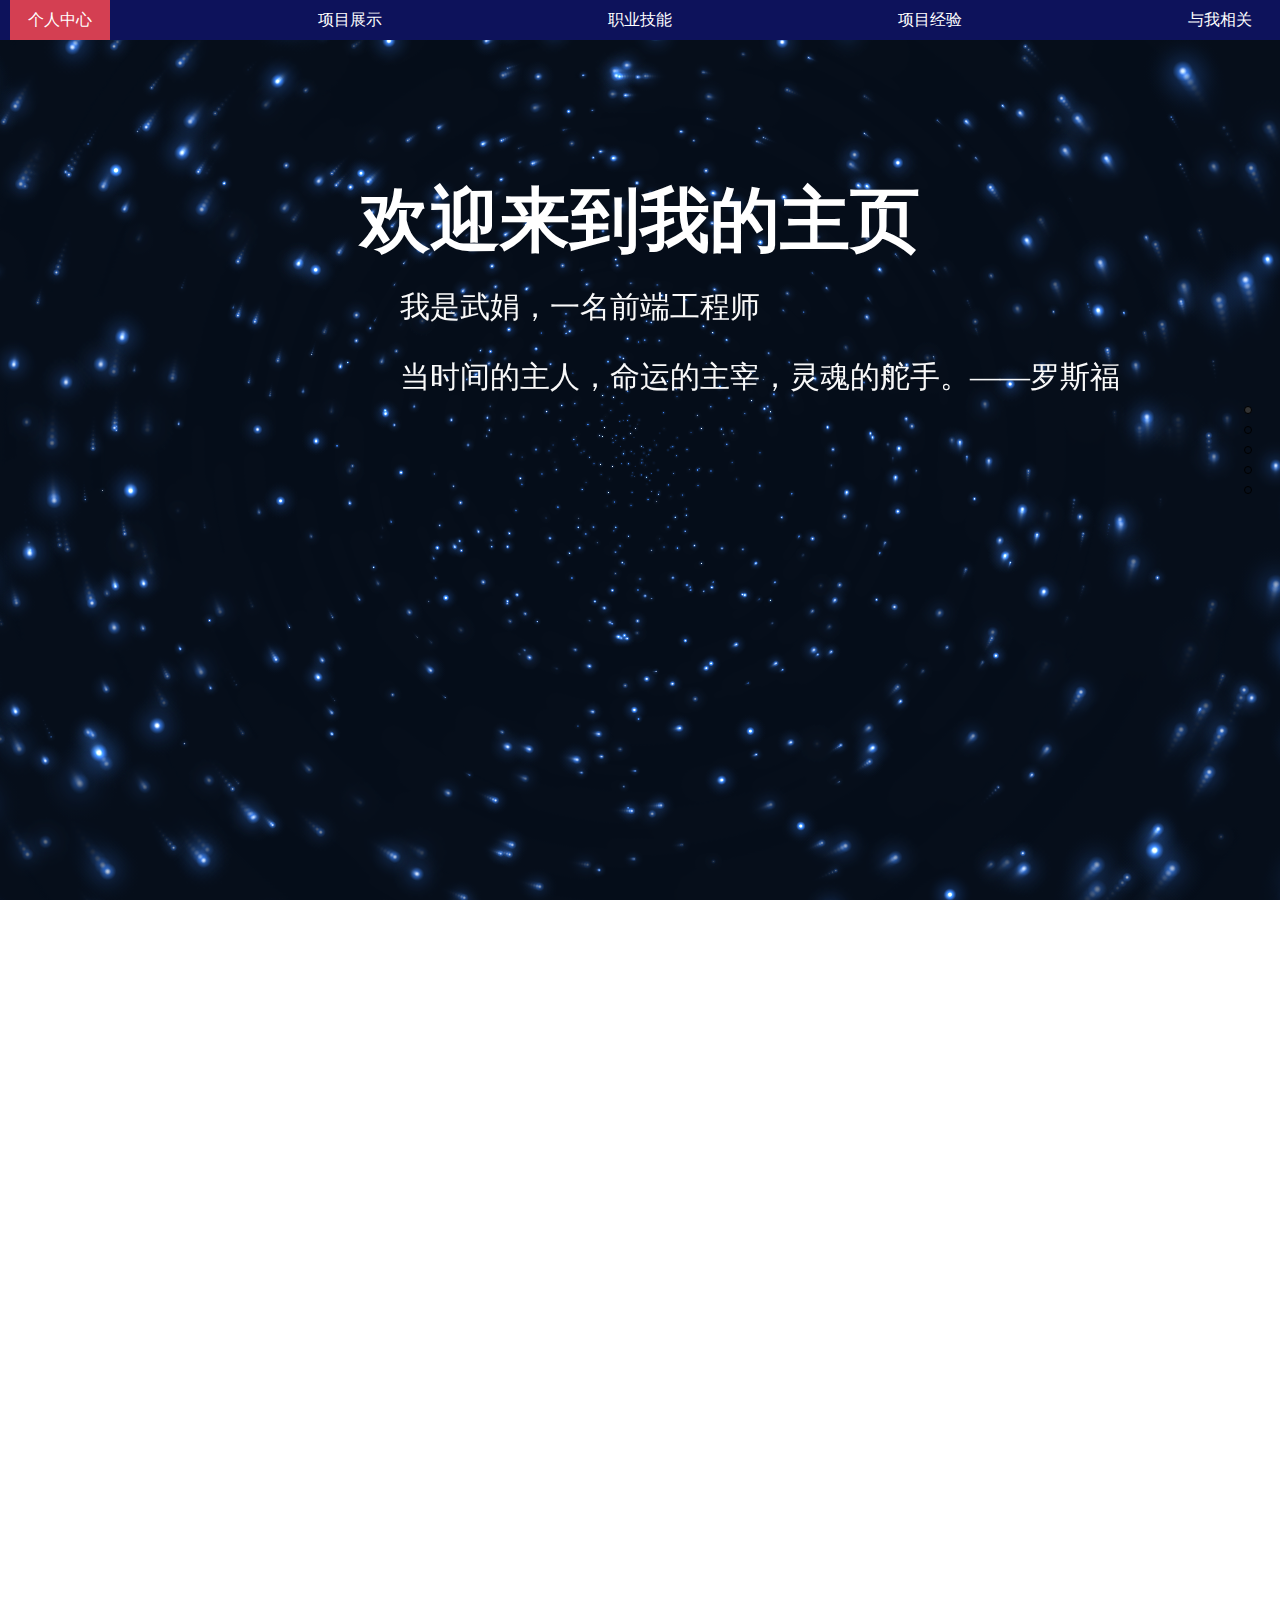
==== geren.html @ acf9989c "111" ====
<!doctype html>
<html lang="en">
<head>
    <meta charset="UTF-8">
    <meta name="viewport"
          content="width=device-width, user-scalable=no, initial-scale=1.0, maximum-scale=1.0, minimum-scale=1.0">
    <meta http-equiv="X-UA-Compatible" content="ie=edge">
    <title>全屏滚动</title>
    <link rel="stylesheet" href="css/iconfont.css">
    <link rel="stylesheet" href="css/my.css">
    <link rel="stylesheet" href="css/jquery.fullPage.css">
    <link rel="stylesheet" href="css/chajian.css">

    <style>
        iframe{
            width: 90%;
            height: 90%;
            overflow: hidden;
            position: absolute;
            top:0;
            left:0;
            right:0;
            bottom:0;
            margin:auto;
        }
    </style>
</head>
<body>
<div class="main">
    <div id="menu">
        <ul>
            <li><a href="#p1" data-menuanchor="p1">个人中心</a></li>
            <li><a href="#p2" data-menuanchor="p2">项目展示</a></li>
            <li><a href="#p3" data-menuanchor="p3">职业技能</a></li>
            <li><a href="#p4" data-menuanchor="p4">项目经验</a></li>
            <li><a href="#p5" data-menuanchor="p5">与我相关</a></li>
        </ul>
    </div>
    <div class="section one" id="oooo">
        <section>
            <div class="header" id="demo">
                <div class="canvaszz"></div>
                <canvas id="canvas"></canvas>
            </div>
        </section>
        <ul>
            <li><h3> 欢迎来到我的主页</h3></li>
            <li><p class="title1">我是武娟，一名前端工程师</p></li>
            <li><p class="title2">当时间的主人，命运的主宰，灵魂的舵手。——罗斯福</p></li>
        </ul>
    </div>
    <!--------------2-------------->
    <div class="section two">
        <iframe src="animate/donghua.html" frameborder="0"></iframe>
    </div>

    <!-----------------3---------------->
    <div class="section three">
        <div class="img-box">
            <img src="img/section1.jpg" alt="">
        </div>
        <div class="three1">
            <p>pc端<br>        熟练使用 Html5Css3JavaScript，能够合理完成web端或者移动端页面的编写和维护，思路清晰，结构完整，易于维护和持久化开发，能处理主流浏览器兼容问题。熟练使用原生js,了解js面向对象原理，闭包以及原型结构，能够合理利用面向对象以及模块化开发,并且能适当完成框架封装。<br>熟练使用jQuery，并能完成相关项目。<br>熟悉animationfullpagejquery-uitemplate lazyload jQeasingmasonry等实用插件的应用,轮播图，tab栏，瀑布流，延迟加载，全屏滚动等等常用功能的实现。掌握Ajax交互原理，根据后台接口能够合理完成前后台交互，数据的增删改查。
            </p>
        </div>
        <div class="three2">
            <p>移动端<br>        熟练使用zepto.js，Frozen ui，Amaze ui等移动框架进行移动页面的开发<br>掌握移动端编程，会基于流式布局以及响应式布局 开发基于移动端的页面。<br>熟练使用Bootstrap框架以及轻量级框架zepto的使用。
            </p>
        </div>
        <div class="three3">
            <p>其他<br>        掌握 angularJS 框架原理，可以完成无需刷新的单页面应用了解Node.js 的工作原理会使用npm、bower环境。
            </p>
        </div>
    </div>
    <!--------------------4------------------>
    <div class="section ">
        <div class="four-box">
            <ul class="four-inner">
                <li class="tv1">
                    <div class="pc-box"><img src="img/four.png" alt=""></div>
                    <div class="four-txt">Proin gravida nibh vel velit auctor aliquet.Aenean sollicitudin, lorem quisbibendum
                    </div>
                </li>
                <li class="tv2">
                    <div class="pc-box"><img src="img/four.png" alt=""></div>
                    <div class="four-txt">Proin gravida nibh vel velit auctor aliquet.Aenean sollicitudin, lorem quisbibendum
                    </div>
                </li>
                <li class="tv3">
                    <div class="pc-box"><img src="img/four.png" alt=""></div>
                    <div class="four-txt">Proin gravida nibh vel velit auctor aliquet.Aenean sollicitudin, lorem quisbibendum
                    </div>
                </li>
                <li class="tv4">
                    <div class="pc-box"><img src="img/four.png" alt=""></div>
                    <div class="four-txt">Proin gravida nibh vel velit auctor aliquet.Aenean sollicitudin, lorem quisbibendum
                    </div>
                </li>
            </ul>
        </div>
    </div>
    <!--------------------5------------------>
    <div class="section ">
        <div class="five-box">
            <div class="five-left">
                <p>CONTACT ME</p>
                <p class="mail"><span class="iconfont myicon">&#xe600;</span>18234119837</p>
                <p class="mail"><span class="iconfont myicon">&#xe614;</span>邮箱namewj0813@163.com </p>
                <p class="mail"><span class="iconfont myicon ">&#xe6bb;</span>地址:山西省太原市</p>
            </div>
            <div class="five-right">
                <input type="text" placeholder="Your Name" class="five-right-txt">
                <input type="text" placeholder="Your Email" class="five-right-txt">
                <textarea name="" placeholder="Your Message" cols="30" rows="10" class="five-right-txtmess"></textarea>
                <div>SEND ME</div>
            </div>
        </div>
        <div class="five-mask"></div>

    </div>
</div>
</body>
<script src="js/jquery.min.js"></script>
<script src="js/jquery.fullpage.js"></script>
<script src="js/chajian.js"></script>

<!--<script src="js/PicCarousel.js"></script>-->
<script src="js/my.js"></script>


<script type="text/javascript">
    window.addEventListener('load', function () {
        var carousels = document.querySelectorAll('.carousel');
        for (var i = 0; i < carousels.length; i++) {
            carousel(carousels[i]);
        }
    });
    function carousel(root) {
        var figure = root.querySelector('figure'),
                nav = root.querySelector('nav'),
                images = figure.children,
                n = images.length,
                gap = root.dataset.gap || 0,
                bfc = 'bfc' in root.dataset,
                theta = 2 * Math.PI / n,
                currImage = 0;

        setupCarousel(n, parseFloat(getComputedStyle(images[0]).width));
        window.addEventListener('resize', function () {
            setupCarousel(n, parseFloat(getComputedStyle(images[0]).width));
        });
        setupNavigation();
        function setupCarousel(n, s) {
            var apothem = s / (2 * Math.tan(Math.PI / n));

            figure.style.transformOrigin = '50% 50% ' + -apothem + 'px';

            for (var i = 0; i < n; i++) {
                images[i].style.padding = gap + 'px';
            }for (i = 1; i < n; i++) {
                images[i].style.transformOrigin = '50% 50% ' + -apothem + 'px';
                images[i].style.transform = 'rotateY(' + i * theta + 'rad)';
            }
            if (bfc) for (i = 0; i < n; i++) {
                images[i].style.backfaceVisibility = 'hidden';
            }rotateCarousel(currImage);
        }
        function setupNavigation() {
            nav.addEventListener('click', onClick, true);
            function onClick(e) {
                e.stopPropagation();
                var t = e.target;
                if (t.tagName.toUpperCase() != 'BUTTON') return;

                if (t.classList.contains('next')) {
                    currImage++;
                } else {
                    currImage--;
                }
                rotateCarousel(currImage);
            }
        }
        function rotateCarousel(imageIndex) {
            figure.style.transform = 'rotateY(' + imageIndex * -theta + 'rad)';
        }
    }
</script>

</html>
---- css/iconfont.css ----
@font-face {font-family: "iconfont";
  src: url('../font/iconfont.eot?t=1510218967357'); /* IE9*/
  src: url('../font/iconfont.eot?t=1510218967357#iefix') format('embedded-opentype'), /* IE6-IE8 */
  url('[data-uri]') format('woff'),
  url('../font/iconfont.ttf?t=1510218967357') format('truetype'), /* chrome, firefox, opera, Safari, Android, iOS 4.2+*/
  url('../font/iconfont.svg?t=1510218967357#iconfont') format('svg'); /* iOS 4.1- */
}

.iconfont {
  font-family:"iconfont" !important;
  font-size:16px;
  font-style:normal;
  -webkit-font-smoothing: antialiased;
  -moz-osx-font-smoothing: grayscale;
}

.icon-dizhi:before { content: "\e6bb"; }

.icon-dianhua:before { content: "\e600"; }

.icon-youxiang:before { content: "\e614"; }
---- css/my.css ----
*{
    padding:0;
    margin:0;
    list-style: none;
    box-sizing: border-box;
}
div.section {
    font-size: 60px;
}
#menu {
    width: 100%;
    height: 40px;
    position: fixed;
    left: 0;
    top: 0;
    z-index: 99;
    background: rgb(13, 18, 91);
}
#menu ul {
    width: 1260px;
    margin: 0 auto;
    display: flex;
    justify-content: space-between;
}
#menu ul li {
    line-height: 40px;
    text-align: center;
    width: 100px;
}
#menu ul li a {
    color: white;
    width: 100%;
    height: 100%;
    display: block;
    text-decoration-line: none;
}
#menu ul li a.active {
    background: #D43F52;
}
.one {
    text-align: center;
    font-size: 30px;
    padding-top: 240px;
    position: relative;
}
.mask{
    width: 100%;
    height: 100%;
    background: rgba(0,0,0,0.6);
    position: absolute;
    top:0;
    left:0;
}
.one ul {
    width: 1200px;
    height: 600px;
    border: 3px solid black;
    margin: 0 auto;
    z-index: 999;
}
h3 {
    position: absolute;
    top:180px;
    left: 0;
    right: 0;
    color: white;
    z-index: 999;
}
@keyframes scal {
    0% {
        opacity: 0;
        animation-delay: 1s;
    }
    100% {
        opacity: 1;
    }
}
@keyframes h3out {
    0% {
        opacity: 1;
        /*animation-delay: 1s;*/
    }
    100% {
        opacity: 0;
    }
}
.h3in{
    animation: scal 2s linear;
}
.h3out{
    animation: h3out 2s linear;
}

.one ul li p {
    position: absolute;
    top:0;
    left: 0;
    color: #f9f9f9;
    z-index: 999;
    font-size: 30px;
    /*animation: scal 2s ease-in;*/
}
.one ul li p.title1{
    top: 230px;
    margin-left:400px;
    margin-top:60px;
}
.one ul li p.title2{
    top: 300px;
    margin-left:400px;
    margin-top:60px;
}
.one .image img {
    background-size: cover;
    width: 100%;
    height: 100%;
    position: absolute;
    left: 0;
    top: 0;
}
.two {
    position: relative;
}
.two .slide {
    position: relative;
}
.two .slide img{
    width: 1000px;
    height: 560px;
    position: absolute;
    left:0;
    right:0;
    bottom:0;
    top:0px;
    margin:auto;
}
/*---------3---------*/
section{
    width: 100%;
    height: 100%;
    position: absolute;
    left: 0;
    top:0;
}
.three {
    width: 100%;
    height: 100%;
}
.three img {
    position: absolute;
    top: 0;
    left: 0;
}
.three1 {
    width: 1000px;
    height:180px;
    /*background: rgba(0,0,0,0.5);*/
    color:#fff;
    position: absolute;
    left: 180px;
    top: 210px;
    margin-top: -100px;
    display: none;
    font-size: 14px;
    line-height: 26px;
}
.three2 {
    width: 1000px;
    height: 130px;
    /*background: rgba(0,0,0,0.5);*/
    color:#fff;
    position: absolute;
    right:190px;
    top: 395px;
    margin-top: -100px;
    display: none;
    font-size: 14px;
    line-height: 30px;
    display: none;
    animation-delay: 1s;
}
.three3 {
    width: 1000px;
    height: 100px;
    /*background: rgba(0,0,0,0.5);*/
    color:#fff;
    margin:0 auto;
    position: absolute;
    right: 190px;
    top:430px;
    font-size: 14px;
    line-height: 30px;
    display: none;
    padding:10px 20px;
}
@keyframes three3in {
    0%{
        transform: translate3d(0, 900px, 0);
    }100%{
        transform: translate3d(0, 0px, 0);
         }
}
.three3in{
    animation:three3in 2s cubic-bezier(0.250, 0.250, 0.205, 0.945);
    display: block;
}
@keyframes three3out {
    0%{
        transform: translate3d(0, 0px, 0);
    }100%{
        transform: translate3d(0, 900px, 0);
         }
}
.three3out{
    animation:three3out 2s cubic-bezier(0.250, 0.250, 0.205, 0.945);
    display: block;
}

.three1in {
    animation: leftin 2s cubic-bezier(0.420, 0.000, 0.315, 1.465);
    display: block;
}
.three1out{
     animation: leftout 1s cubic-bezier(0.420, 0.000, 0.315, 1.465);
     display: block;
 }
@keyframes leftout {
    from {
        transform: translate3d(0, 0, 0);
    }
    to {
        transform: translate3d(-300px, 0, 0);
    }
}
@keyframes leftin {
    from {
        transform: translate3d(-300px, 0, 0);
    }
    to {
        transform: translate3d(0, 0, 0);
    }
}
.three2in  {
    animation: rightin 2s cubic-bezier(0.420, 0.000, 0.315, 1.465) ;
    display: block;
}
@keyframes rightin {
    from {
        transform: translate3d(500px, 0, 0);
    }
    to {
        transform: translate3d(0, 0, 0);
    }
}
@keyframes rightout {
    from {
        transform: translate3d(0, 0, 0);
    }
    to {
        transform: translate3d(300px, 0, 0);
    }
}
.three2out  {
    animation: rightout 2s cubic-bezier(0.420, 0.000, 0.315, 1.465);
    display: block;
}
.three1 p ,.three2 p {
    margin: 10px 20px;
    white-space: pre-wrap;
}
/*-----------4----------*/
.four-box .img-box {
    width: 100%;
    height: 100%;
    position: absolute;
    left: 0;
    top: 0;
}
.four-box{
    width: 100%;
    height: 100%;
}
.four-inner{
    width: 1080px;
    height: 320px;
    margin:180px 0 0 120px;
    position: absolute;
    left: 0;
    top: 0;
    z-index: 100;
}
.four-inner li{
    width: 250px;
    height: 100%;
}
.tv1{
    position:absolute;
    top:0;
    left:0px;
}
.tv1in{
    animation:tv1 1.3s linear ;
}
.tv1out{
    animation:tv1out .5s linear ;
}
@keyframes tv1 {
    0%{
        transform:translate3d(-600px,0,0);
        opacity: 0;

    }100%{
        transform:translate3d(0,0,0);
        opacity: 1;
         }
}
@keyframes tv1out {
    0%{
        transform:translate3d(0,0,0);
        opacity: 1;

    }100%{
        transform:translate3d(-600px,0,0);
        opacity: 0;
     }
}
.tv2{
    position:absolute;
    top:0;
    left:280px;
}
.tv2in{
    animation:tv2 1s linear;
    /*transform-style:3d;*/
}.tv2out{
    animation:tv2out .5s linear;
}
@keyframes tv2 {
    0%{
        transform:translate3d(-400px,0,0);
        opacity: 0;

    }100%{
        transform:translate3d(0,0,0);
        opacity: 1;
    }
}
@keyframes tv2out {
    0%{
        transform:translate3d(0,0,0);
        opacity: 1;

    }100%{
        transform:translate3d(-400px,0,0);
        opacity: 0;
     }
}
.tv3{
    position:absolute;
    top:0;
    left:560px;
    /*transition-delay: 0.7s;*/
}
.tv3in{
    animation:tv3 1s linear;
}
.tv3out{
    animation:tv3out .5s linear;
}
@keyframes tv3 {
    0%{
        transform:translate3d(400px,0,0);
        opacity:0;
    }100%{
        transform:translate3d(0,0,0);
        opacity:1;
    }
}
@keyframes tv3out {
    0%{
        transform:translate3d(0,0,0);
        opacity:1;
    }100%{

             transform:translate3d(400px,0,0);
             opacity:0;
     }
}
.tv4{
    position:absolute;
    top:0;
    left:840px;
}
.tv4in{
    animation:tv4 1.3s linear;
}.tv4out{
    animation:tv4out .5s linear;
}
@keyframes tv4 {
    0%{
        transform:translate3d(600px,0,0);
        opacity:0;
    }100%{
         transform:translate3d(0,0,0);
         opacity:1;
     }
}
@keyframes tv4out {
    0%{
        transform:translate3d(0,0,0);
        opacity:1;

    }100%{
             transform:translate3d(600px,0,0);
             opacity:0;
     }
}
.pc-box{
    width:250px;
    height:200px;
    margin-bottom:50px;
}
.pc-box img{
    width: 100%;
    height: 100%;
}
.four-txt{
    width: 100%;
    line-height: 20px;
    text-align: center;
    font-size: 14px;
}


/*----------5----------*/
.five-box{
    width:1000px;
    margin:100px auto;
    z-index: 99;
    position: absolute;
    top:100px;
    left:0;
    right:0;
    bottom:0;
    margin:auto;
    height: 380px;
    overflow: hidden;
    display: flex;
    font-size: 18px;
    color:#fff;
}
.section:nth-child(5){
    background:url('../img/dipc1.jpg');
    background-size:cover;
    position: relative;
}
.five-mask{
    width: 100%;
    height: 100%;
    position: absolute;
    top:0;
    left:0;
    background: rgba(0, 0, 0, 0.5);
}

.five-left{
    width: 400px;
    height: 100%;
}
.five-right{
    width: 500px;
    height: 100%;
    margin-left: 100px;
}
.five-left p:nth-child(1){
    font-size: 24px;
    font-weight: bold;
    padding-bottom: 20px;
}
.five-left .mail{
    width: 100%;
    height: 50px;
    font-size: 16px;
    font-weight: 400;
    margin-bottom: 10px;
    line-height: 50px;
    color:#fff;

}
.five-right-txt{
    width: 100%;
    height: 50px;
    padding: 6px 12px;
    font-size: 14px;
    margin-bottom:20px;
    border:2px solid #999;
}
input,textarea{
    outline: none;
}
.five-right-txtmess{
    padding: 6px 12px;
    font-size: 14px;
    width: 100%;
    height: 112px;
    margin-bottom:20px;
    resize: none;
    border:2px solid #999;
}
.five-right div{
    width: 150px;
    height: 50px;
    margin:0 auto;
    border-radius: 18px;
    line-height: 50px;
    background: #D43F52;
    color: #ffffff;
    text-align: center;
    font-size: 16px;
    transition:all 1s;
}
.five-right div:hover{
    background: #fff;
    color:#D43F52;

}

.mail .myicon{
    font-size: 30px;
    font-weight: 300;
    color:#D43F52;
    margin-right: 14px;

}
section:nth-child(2){
    background: white;
}
---- css/chajian.css ----
/*! normalize.css v7.0.0 | MIT License | github.com/necolas/normalize.css */

/* Document
   ========================================================================== */

/**
 * 1. Correct the line height in all browsers.
 * 2. Prevent adjustments of font size after orientation changes in
 *    IE on Windows Phone and in iOS.
 */

html {
    line-height: 1.15; /* 1 */
    -ms-text-size-adjust: 100%; /* 2 */
    -webkit-text-size-adjust: 100%; /* 2 */
}

/* Sections
   ========================================================================== */

/**
 * Remove the margin in all browsers (opinionated).
 */

body {
    margin: 0;
}

/**
 * Add the correct display in IE 9-.
 */

article,
aside,
footer,
header,
nav,
section {
    display: block;
}

/**
 * Correct the font size and margin on `h1` elements within `section` and
 * `article` contexts in Chrome, Firefox, and Safari.
 */

h1 {
    font-size: 2em;
    margin: 0.67em 0;
}

/* Grouping content
   ========================================================================== */

/**
 * Add the correct display in IE 9-.
 * 1. Add the correct display in IE.
 */

figcaption,
figure,
main { /* 1 */
    display: block;
}

/**
 * Add the correct margin in IE 8.
 */

figure {
    margin: 1em 40px;
}

/**
 * 1. Add the correct box sizing in Firefox.
 * 2. Show the overflow in Edge and IE.
 */

hr {
    box-sizing: content-box; /* 1 */
    height: 0; /* 1 */
    overflow: visible; /* 2 */
}

/**
 * 1. Correct the inheritance and scaling of font size in all browsers.
 * 2. Correct the odd `em` font sizing in all browsers.
 */

pre {
    font-family: monospace, monospace; /* 1 */
    font-size: 1em; /* 2 */
}

/* Text-level semantics
   ========================================================================== */

/**
 * 1. Remove the gray background on active links in IE 10.
 * 2. Remove gaps in links underline in iOS 8+ and Safari 8+.
 */

a {
    background-color: transparent; /* 1 */
    -webkit-text-decoration-skip: objects; /* 2 */
}

/**
 * 1. Remove the bottom border in Chrome 57- and Firefox 39-.
 * 2. Add the correct text decoration in Chrome, Edge, IE, Opera, and Safari.
 */

abbr[title] {
    border-bottom: none; /* 1 */
    text-decoration: underline; /* 2 */
    text-decoration: underline dotted; /* 2 */
}

/**
 * Prevent the duplicate application of `bolder` by the next rule in Safari 6.
 */

b,
strong {
    font-weight: inherit;
}

/**
 * Add the correct font weight in Chrome, Edge, and Safari.
 */

b,
strong {
    font-weight: bolder;
}

/**
 * 1. Correct the inheritance and scaling of font size in all browsers.
 * 2. Correct the odd `em` font sizing in all browsers.
 */

code,
kbd,
samp {
    font-family: monospace, monospace; /* 1 */
    font-size: 1em; /* 2 */
}

/**
 * Add the correct font style in Android 4.3-.
 */

dfn {
    font-style: italic;
}

/**
 * Add the correct background and color in IE 9-.
 */

mark {
    background-color: #ff0;
    color: #000;
}

/**
 * Add the correct font size in all browsers.
 */

small {
    font-size: 80%;
}

/**
 * Prevent `sub` and `sup` elements from affecting the line height in
 * all browsers.
 */

sub,
sup {
    font-size: 75%;
    line-height: 0;
    position: relative;
    vertical-align: baseline;
}

sub {
    bottom: -0.25em;
}

sup {
    top: -0.5em;
}

/* Embedded content
   ========================================================================== */

/**
 * Add the correct display in IE 9-.
 */

audio,
video {
    display: inline-block;
}

/**
 * Add the correct display in iOS 4-7.
 */

audio:not([controls]) {
    display: none;
    height: 0;
}

/**
 * Remove the border on images inside links in IE 10-.
 */

img {
    border-style: none;
}

/**
 * Hide the overflow in IE.
 */

svg:not(:root) {
    overflow: hidden;
}

/* Forms
   ========================================================================== */

/**
 * 1. Change the font styles in all browsers (opinionated).
 * 2. Remove the margin in Firefox and Safari.
 */

button,
input,
optgroup,
select,
textarea {
    font-family: sans-serif; /* 1 */
    font-size: 100%; /* 1 */
    line-height: 1.15; /* 1 */
    margin: 0; /* 2 */
}

/**
 * Show the overflow in IE.
 * 1. Show the overflow in Edge.
 */

button,
input { /* 1 */
    overflow: visible;
}

/**
 * Remove the inheritance of text transform in Edge, Firefox, and IE.
 * 1. Remove the inheritance of text transform in Firefox.
 */

button,
select { /* 1 */
    text-transform: none;
}

/**
 * 1. Prevent a WebKit bug where (2) destroys native `audio` and `video`
 *    controls in Android 4.
 * 2. Correct the inability to style clickable types in iOS and Safari.
 */

button,
html [type="button"], /* 1 */
[type="reset"],
[type="submit"] {
    -webkit-appearance: button; /* 2 */
}

/**
 * Remove the inner border and padding in Firefox.
 */

button::-moz-focus-inner,
[type="button"]::-moz-focus-inner,
[type="reset"]::-moz-focus-inner,
[type="submit"]::-moz-focus-inner {
    border-style: none;
    padding: 0;
}

/**
 * Restore the focus styles unset by the previous rule.
 */

button:-moz-focusring,
[type="button"]:-moz-focusring,
[type="reset"]:-moz-focusring,
[type="submit"]:-moz-focusring {
    outline: 1px dotted ButtonText;
}

/**
 * Correct the padding in Firefox.
 */

fieldset {
    padding: 0.35em 0.75em 0.625em;
}

/**
 * 1. Correct the text wrapping in Edge and IE.
 * 2. Correct the color inheritance from `fieldset` elements in IE.
 * 3. Remove the padding so developers are not caught out when they zero out
 *    `fieldset` elements in all browsers.
 */

legend {
    box-sizing: border-box; /* 1 */
    color: inherit; /* 2 */
    display: table; /* 1 */
    max-width: 100%; /* 1 */
    padding: 0; /* 3 */
    white-space: normal; /* 1 */
}

/**
 * 1. Add the correct display in IE 9-.
 * 2. Add the correct vertical alignment in Chrome, Firefox, and Opera.
 */

progress {
    display: inline-block; /* 1 */
    vertical-align: baseline; /* 2 */
}

/**
 * Remove the default vertical scrollbar in IE.
 */

textarea {
    overflow: auto;
}

/**
 * 1. Add the correct box sizing in IE 10-.
 * 2. Remove the padding in IE 10-.
 */

[type="checkbox"],
[type="radio"] {
    box-sizing: border-box; /* 1 */
    padding: 0; /* 2 */
}

/**
 * Correct the cursor style of increment and decrement buttons in Chrome.
 */

[type="number"]::-webkit-inner-spin-button,
[type="number"]::-webkit-outer-spin-button {
    height: auto;
}

/**
 * 1. Correct the odd appearance in Chrome and Safari.
 * 2. Correct the outline style in Safari.
 */

[type="search"] {
    -webkit-appearance: textfield; /* 1 */
    outline-offset: -2px; /* 2 */
}

/**
 * Remove the inner padding and cancel buttons in Chrome and Safari on macOS.
 */

[type="search"]::-webkit-search-cancel-button,
[type="search"]::-webkit-search-decoration {
    -webkit-appearance: none;
}

/**
 * 1. Correct the inability to style clickable types in iOS and Safari.
 * 2. Change font properties to `inherit` in Safari.
 */

::-webkit-file-upload-button {
    -webkit-appearance: button; /* 1 */
    font: inherit; /* 2 */
}

/* Interactive
   ========================================================================== */

/*
 * Add the correct display in IE 9-.
 * 1. Add the correct display in Edge, IE, and Firefox.
 */

details, /* 1 */
menu {
    display: block;
}

/*
 * Add the correct display in all browsers.
 */

summary {
    display: list-item;
}

/* Scripting
   ========================================================================== */

/**
 * Add the correct display in IE 9-.
 */

canvas {
    display: inline-block;
}

/**
 * Add the correct display in IE.
 */

template {
    display: none;
}

/* Hidden
   ========================================================================== */

/**
 * Add the correct display in IE 10-.
 */

[hidden] {
    display: none;
}
ul,li{
    padding:0;
    margin:0;
    list-style: none;
}
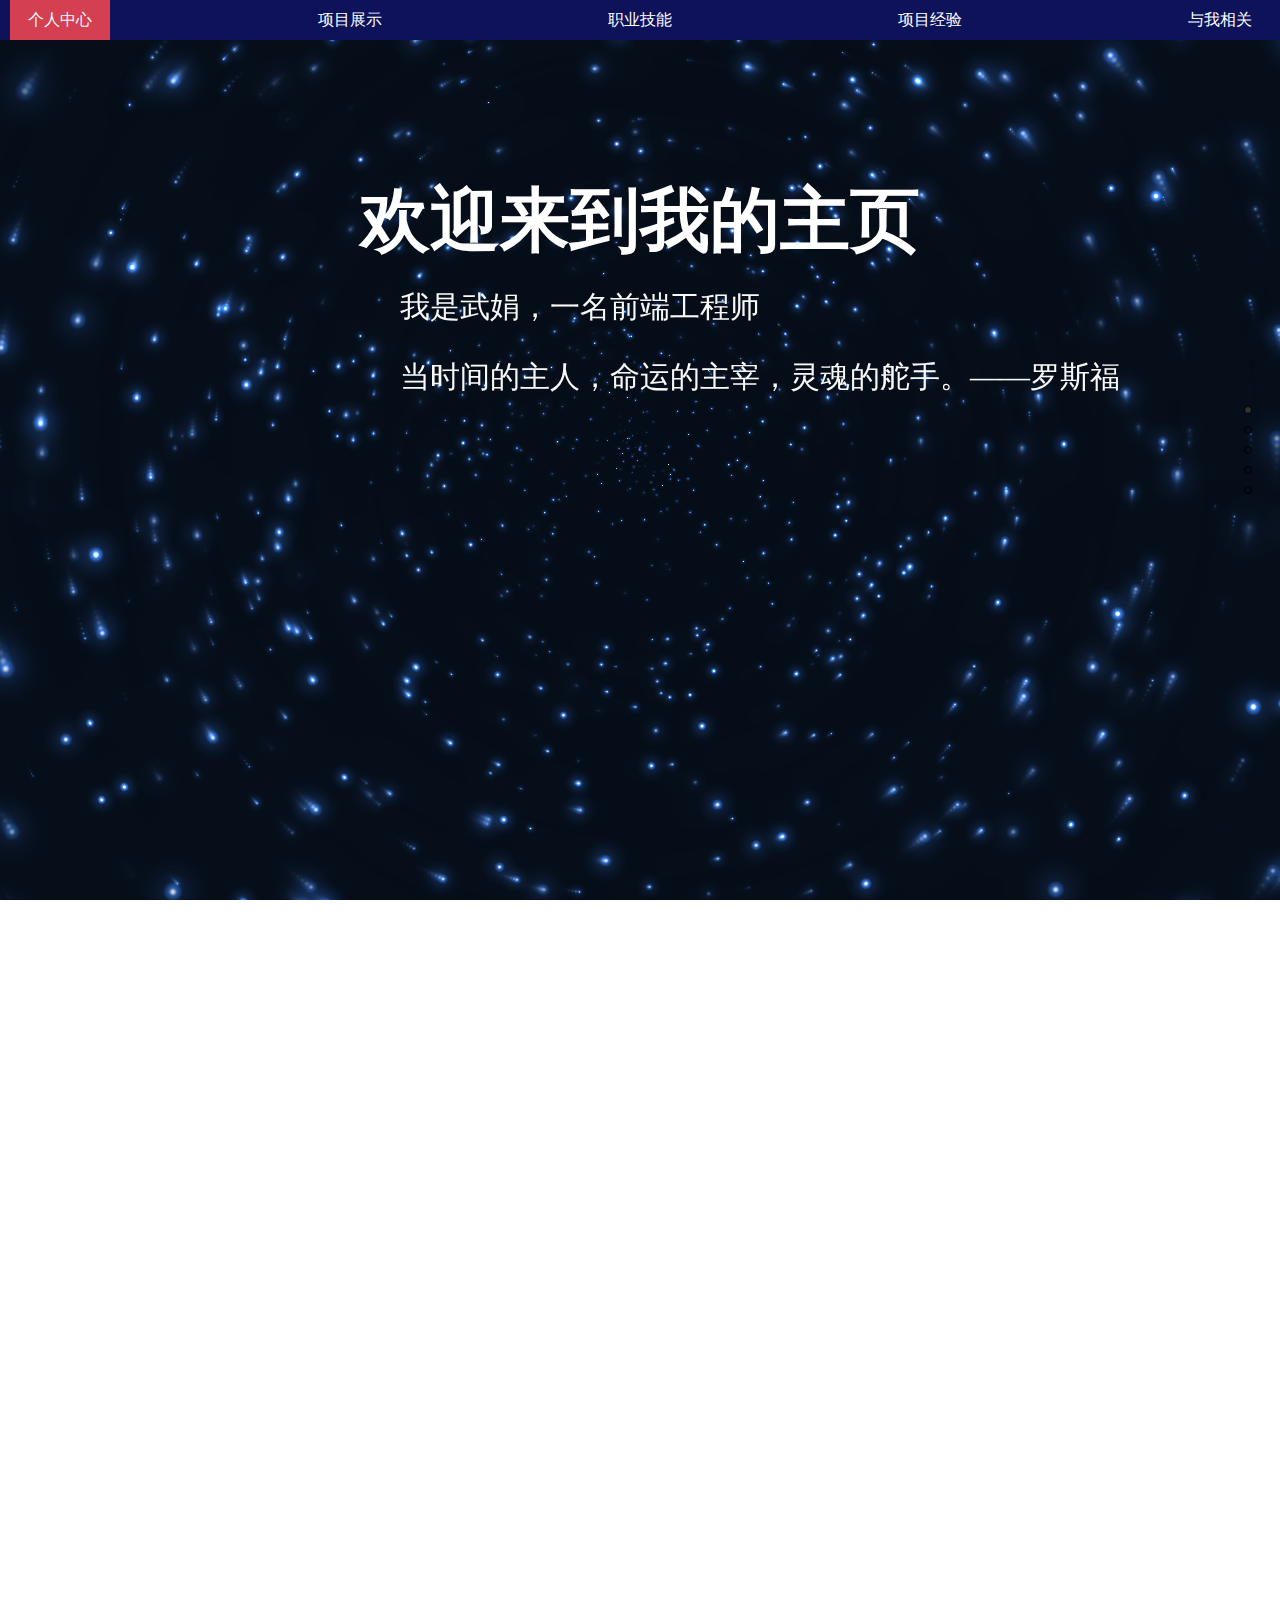
==== commit d7744810: "5" ====
--- a/geren.html
+++ b/geren.html
@@ -108,12 +108,12 @@
                 <p class="mail"><span class="iconfont myicon">&#xe614;</span>邮箱namewj0813@163.com </p>
                 <p class="mail"><span class="iconfont myicon ">&#xe6bb;</span>地址:山西省太原市</p>
             </div>
-            <div class="five-right">
-                <input type="text" placeholder="Your Name" class="five-right-txt">
-                <input type="text" placeholder="Your Email" class="five-right-txt">
-                <textarea name="" placeholder="Your Message" cols="30" rows="10" class="five-right-txtmess"></textarea>
-                <div>SEND ME</div>
-            </div>
+            <!--<div class="five-right">-->
+                <!--<input type="text" placeholder="Your Name" class="five-right-txt">-->
+                <!--<input type="text" placeholder="Your Email" class="five-right-txt">-->
+                <!--<textarea name="" placeholder="Your Message" cols="30" rows="10" class="five-right-txtmess"></textarea>-->
+                <!--<div>SEND ME</div>-->
+            <!--</div>-->
         </div>
         <div class="five-mask"></div>
 
